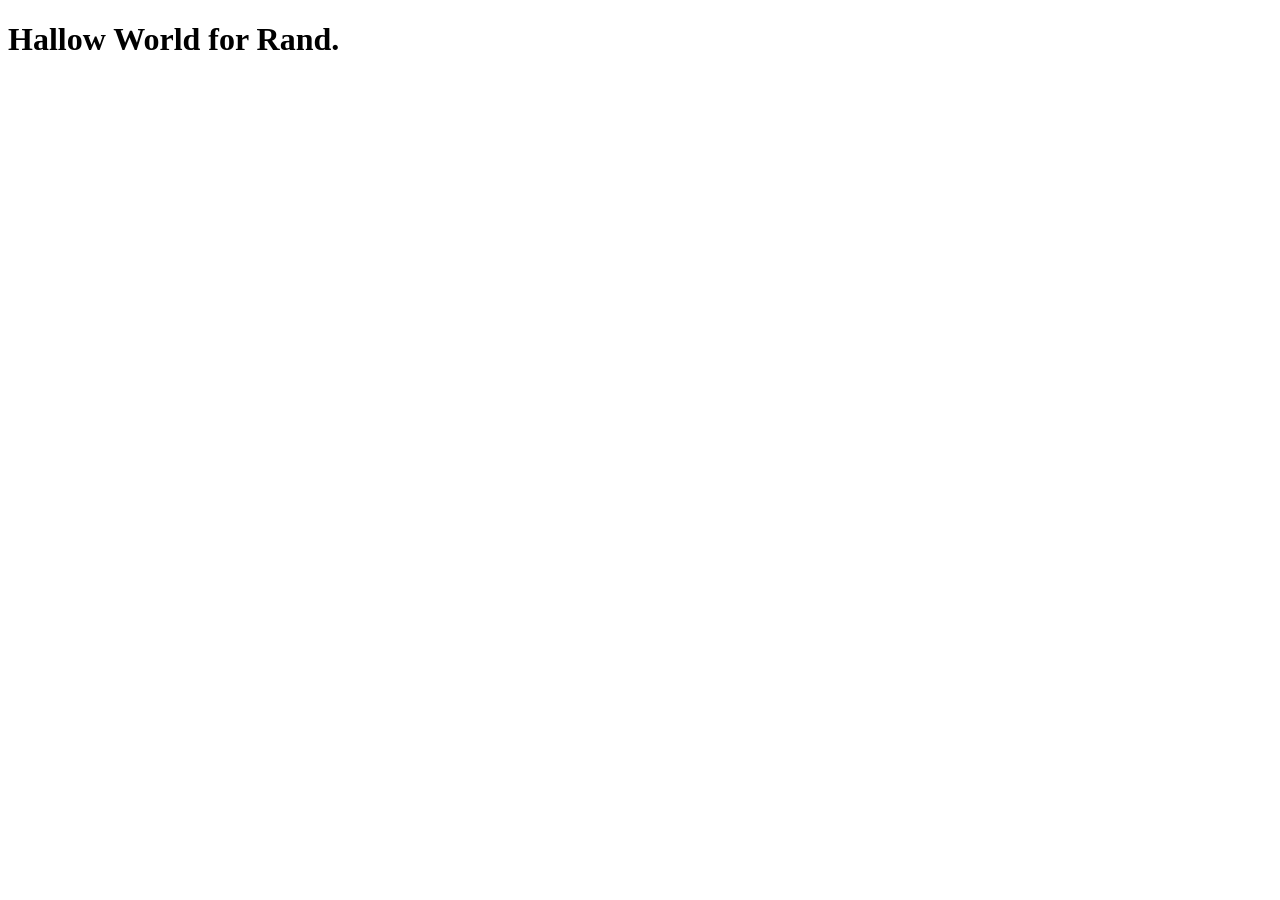
==== rand.html @ c147e05d "First Commit" ====
<!DOCTYPE html>
<html lang="en">
<head>
    <meta charset="UTF-8">
    <meta name="viewport" content="width=device-width, initial-scale=1.0">
    <title>Hallow Horld</title>
</head>
<body>
    <h1 id="Topic2">Hallow World for Rand.</h1>
</body>
</html>
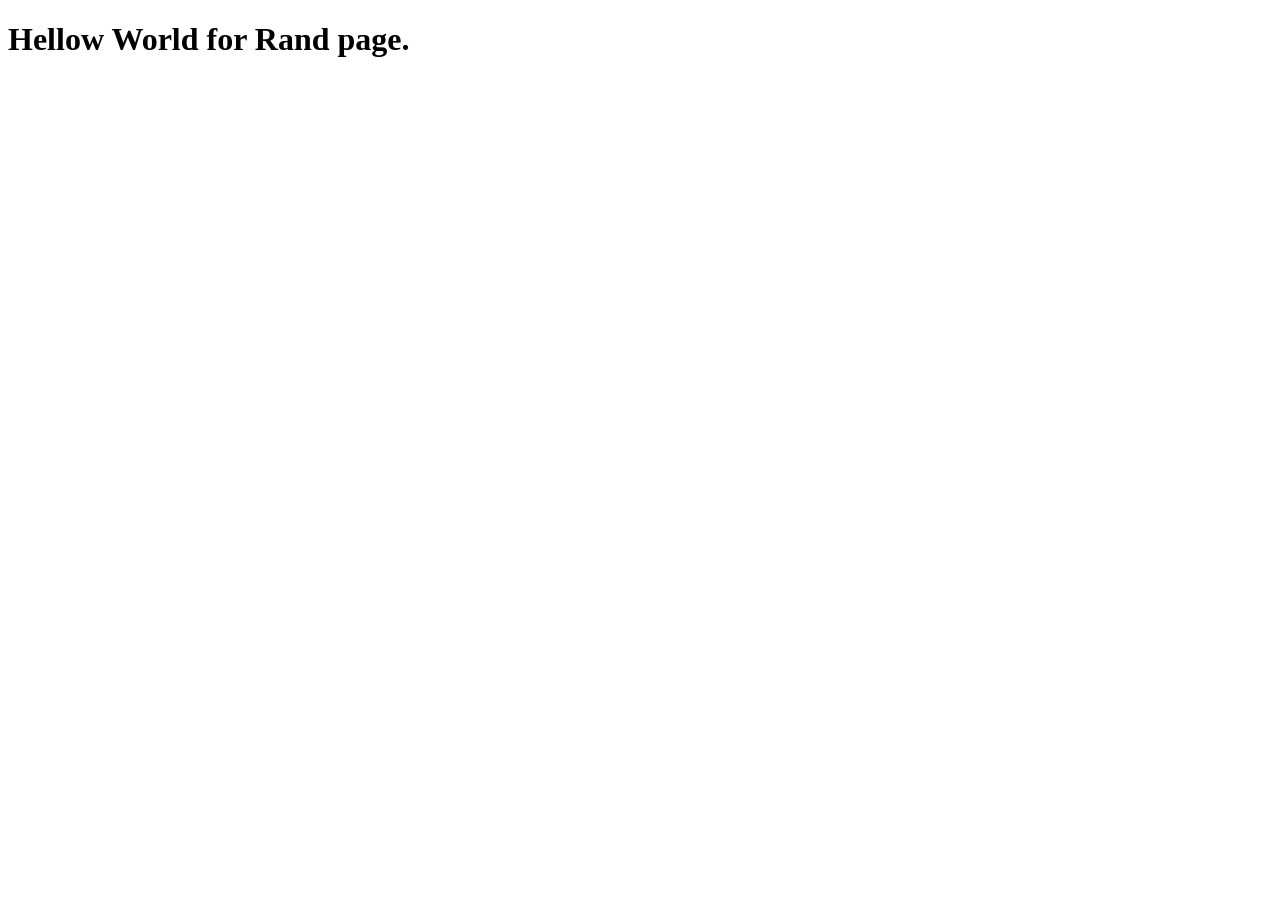
==== commit 37782945: "final revised" ====
--- a/rand.html
+++ b/rand.html
@@ -3,9 +3,10 @@
 <head>
     <meta charset="UTF-8">
     <meta name="viewport" content="width=device-width, initial-scale=1.0">
-    <title>Hallow Horld</title>
+    <title>Hellow World</title>
 </head>
 <body>
-    <h1 id="Topic2">Hallow World for Rand.</h1>
+    <h1 id="Topic2">Hellow World for Rand page.</h1>
 </body>
-</html>+</html>
+ 
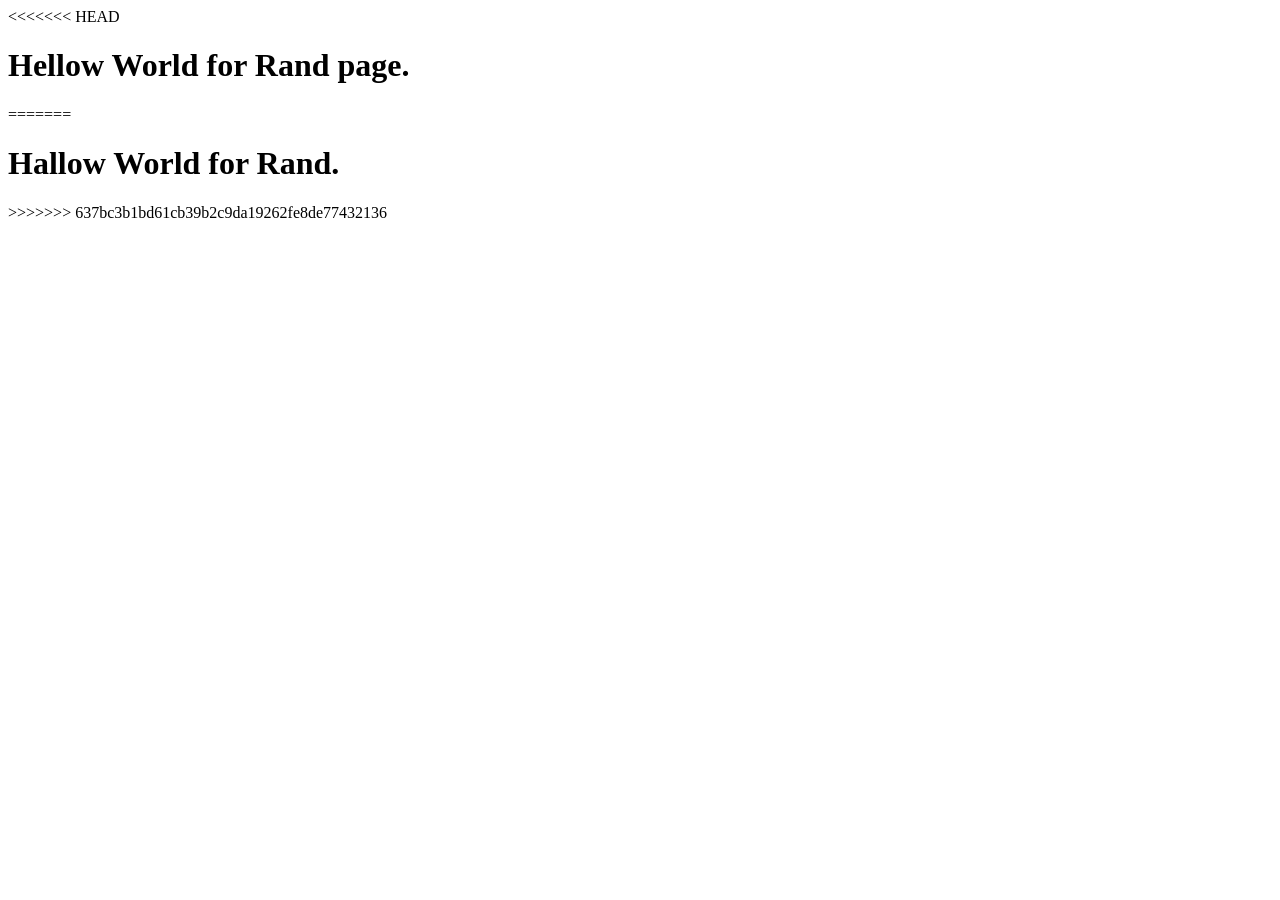
==== commit f7ede369: "commit to push final" ====
--- a/rand.html
+++ b/rand.html
@@ -3,6 +3,7 @@
 <head>
     <meta charset="UTF-8">
     <meta name="viewport" content="width=device-width, initial-scale=1.0">
+<<<<<<< HEAD
     <title>Hellow World</title>
 </head>
 <body>
@@ -10,3 +11,11 @@
 </body>
 </html>
  
+=======
+    <title>Hallow Horld</title>
+</head>
+<body>
+    <h1 id="Topic2">Hallow World for Rand.</h1>
+</body>
+</html>
+>>>>>>> 637bc3b1bd61cb39b2c9da19262fe8de77432136
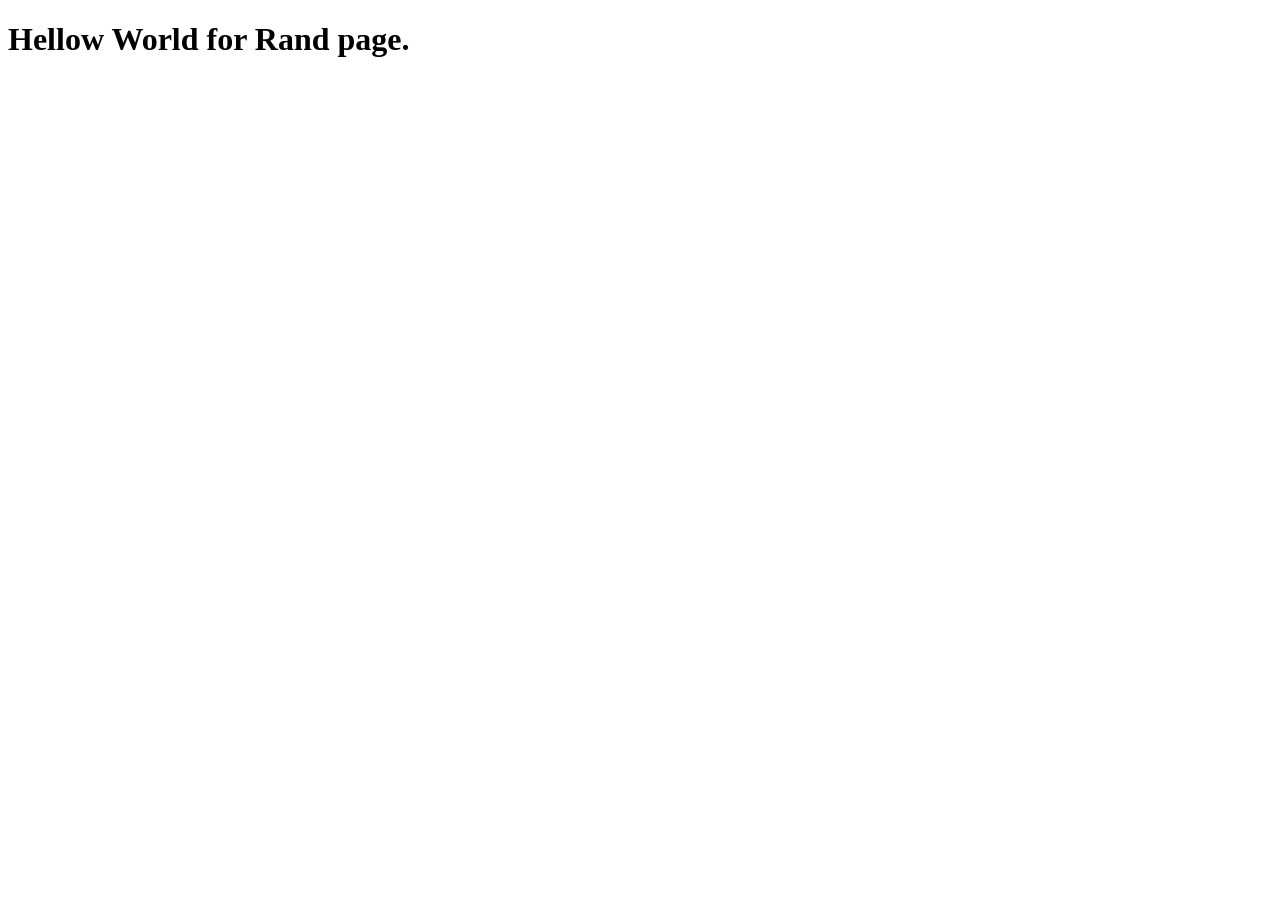
==== commit d5cb9980: "final commit" ====
--- a/rand.html
+++ b/rand.html
@@ -3,7 +3,6 @@
 <head>
     <meta charset="UTF-8">
     <meta name="viewport" content="width=device-width, initial-scale=1.0">
-<<<<<<< HEAD
     <title>Hellow World</title>
 </head>
 <body>
@@ -11,11 +10,4 @@
 </body>
 </html>
  
-=======
-    <title>Hallow Horld</title>
-</head>
-<body>
-    <h1 id="Topic2">Hallow World for Rand.</h1>
-</body>
-</html>
->>>>>>> 637bc3b1bd61cb39b2c9da19262fe8de77432136
+ 
